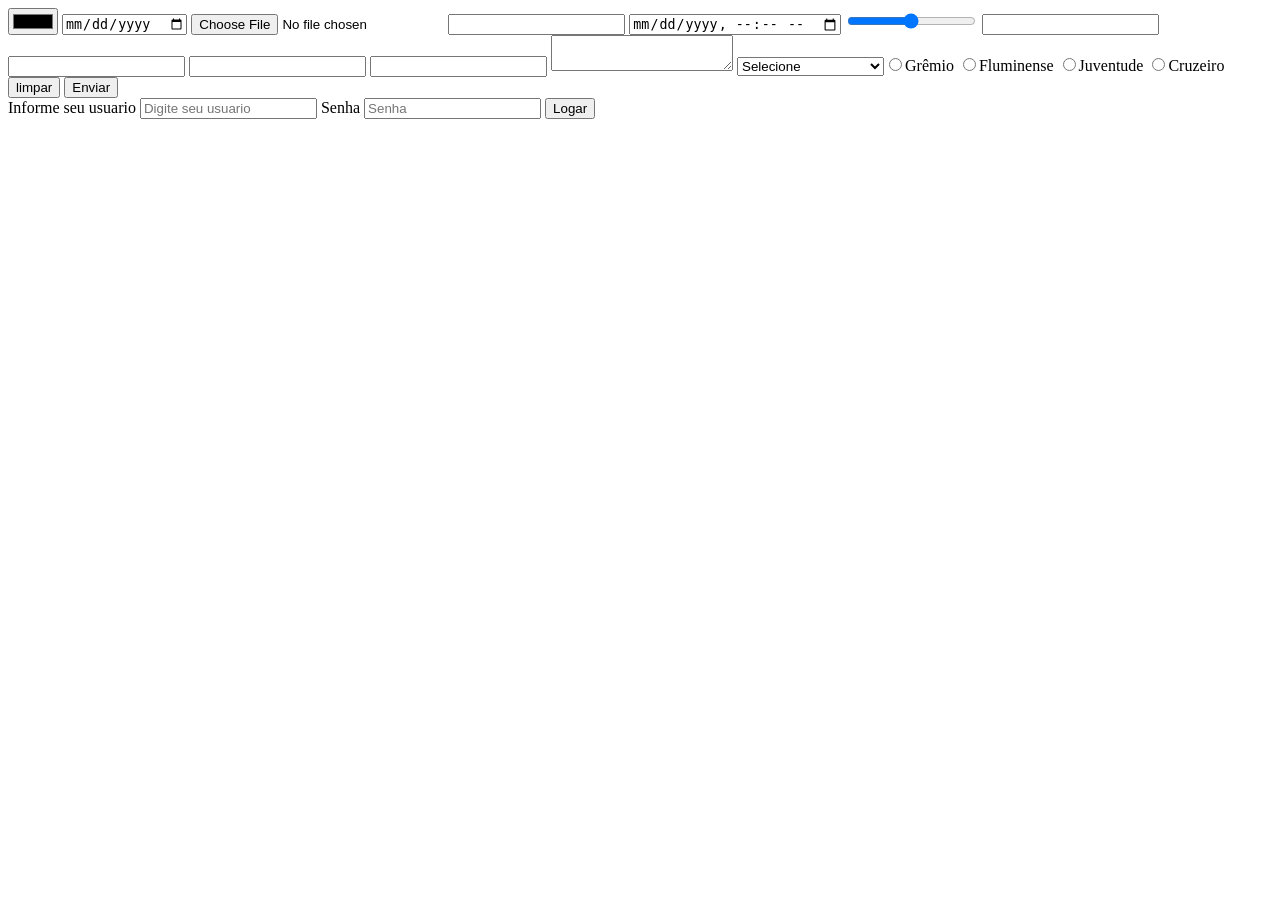
==== Aula_09/contato.html @ 4a09da03 "contato adicionei conteudo no contato" ====
<!DOCTYPE html>
<html lang="en">

<head>
    <meta charset="UTF-8">
    <meta name="viewport" content="width=device-width, initial-scale=1.0">
    <title>Document</title>
</head>

<body>
    <form action="#" method="post">
        <input type="color" name="" id="">
        <input type="date" name="" id="">
        <input type="file" name="" id="">
        <input type="email" name="" id="">
        <input type="datetime-local" name="" id="">
        <input type="range" name="" id="">

        <input type="tel" name="" id="">
        <input type="text" name="" id="">
        <input type="search" name="" id="">
        <input type="number" name="" id="">

        <textarea name="txaMensagem" id=""></textarea>
        <input type="hidden" name="acao" value="salvar">
        <select name="selEstado" id="">
            <optgroup label="Região Sul">
                <option value="">Selecione</option>
                <option value="RS">Rio Grande do Sul</option>
                <option value="SC">Santa Catarina</option>
                <option value="PR">Parana</option>
            </optgroup>
            <input type="radio" name="time" id="">Grêmio
            <input type="radio" name="time" id="">Fluminense
            <input type="radio" name="time" id="">Juventude
            <input type="radio" name="time" id="">Cruzeiro
        </select>

        <input type="reset" value="limpar">
        <input type="submit" value="Enviar">
    </form>
    <form action="" method="get"></form>
    <form action="./envia.py" method="post">

        <label for="txtUsuario">Informe seu usuario</label>
        <input type="text" name="usuario" required placeholder="Digite seu usuario" id="txtUsuario">

        <label for="txtSenha">Senha</label>
        <input type="password" name="senha" required placeholder="Senha" id="txtSenha">

        <input type="submit" value="Logar">

    </form>

    <script src="./script.js"></script>
</body>

</html>
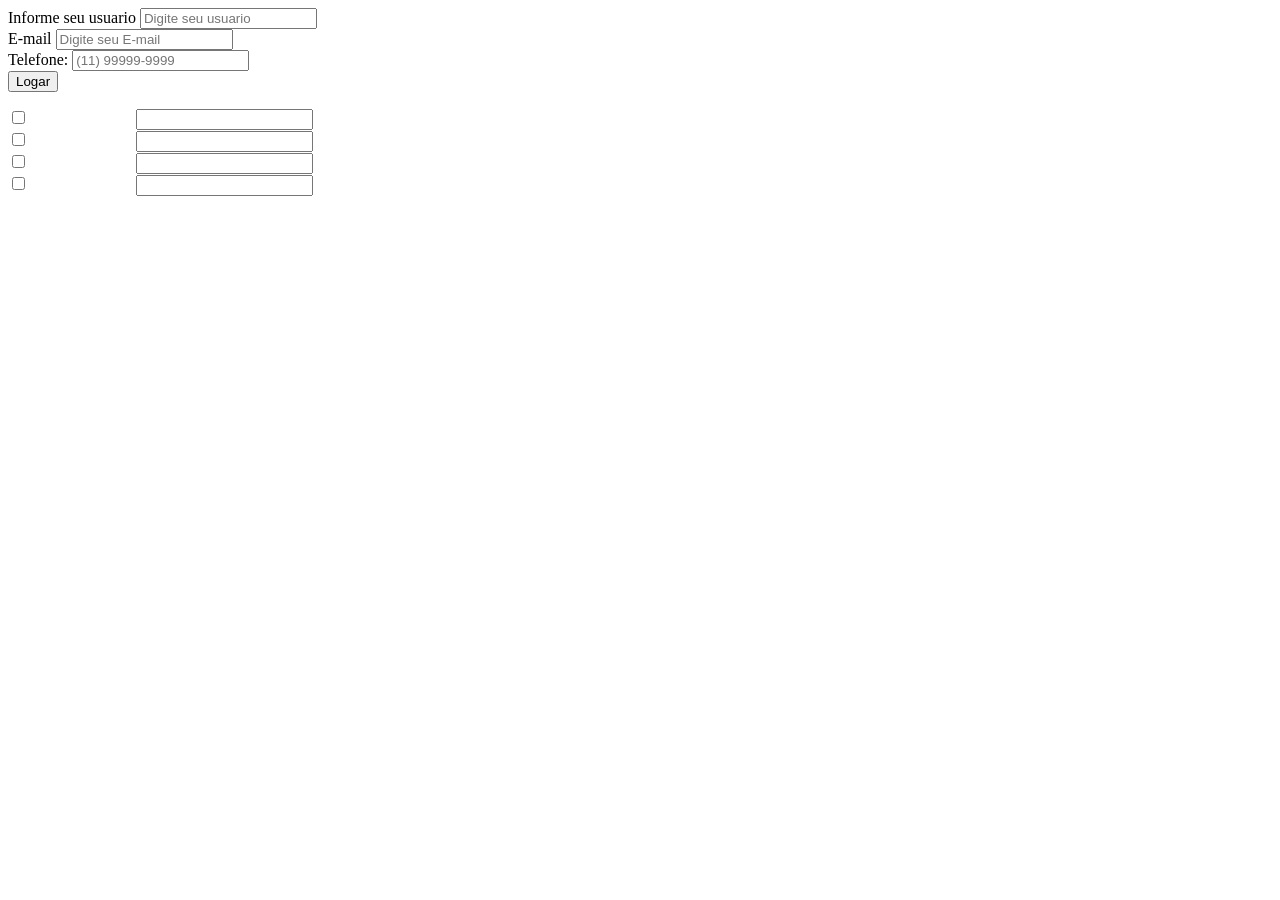
==== commit c1d685c5: "Alteracao no contato2 adicionei imagens" ====
--- a/Aula_09/contato.html
+++ b/Aula_09/contato.html
@@ -4,10 +4,12 @@
 <head>
     <meta charset="UTF-8">
     <meta name="viewport" content="width=device-width, initial-scale=1.0">
+    <link rel="stylesheet" href="style.css">
     <title>Document</title>
 </head>
 
 <body>
+ <!--
     <form action="#" method="post">
         <input type="color" name="" id="">
         <input type="date" name="" id="">
@@ -50,7 +52,74 @@
 
         <input type="submit" value="Logar">
 
+        Nome
+
+    E-mail
+    Telefone
+
+    Pedido
+    check foto quantidade
+
     </form>
+-->
+ <form action="#" method="post">
+
+    <label for="txtUsuario">Informe seu usuario</label>
+        <input type="text" name="usuario" required placeholder="Digite seu usuario" id="txtUsuario">
+    <br>
+
+    <label for="txtEmail">E-mail</label>
+        <input type="email" name="E-mail"required placeholder="Digite seu E-mail" id="txtEmail">
+    <br>
+        
+        <label for="telefone">Telefone:</label>
+    <input type="tel" id="telefone" name="telefone" placeholder="(11) 99999-9999"  pattern="[0-9]{2} [0-9]{5}-[0-9]{4}" required>
+     <br>   
+     <input type="submit" value="Logar">
+
+     <ul>
+        <li>
+            <input type="checkbox" name="" id="">
+            <input type="image"src="https://www.cliccamaqua.com.br/wp-content/uploads/2025/11/festival-do-xis-abre-em-santa-maria-com-producao-de-xis-de-25-kg-1.jpg" width="100px" alt="">
+            <input type="number" name="" id="">
+        </li>
+        <li>
+            <input type="checkbox" name="" id="">
+            <input type="image"src="https://www.cliccamaqua.com.br/wp-content/uploads/2025/11/festival-do-xis-abre-em-santa-maria-com-producao-de-xis-de-25-kg-1.jpg" width="100px" alt="">
+            <input type="number" name="" id=""></li>
+        <li>
+            <input type="checkbox" name="" id="">
+            <input type="image"src="https://www.cliccamaqua.com.br/wp-content/uploads/2025/11/festival-do-xis-abre-em-santa-maria-com-producao-de-xis-de-25-kg-1.jpg" width="100px" alt="">
+            <input type="number" name="" id="">
+        </li>
+        <li>
+            <input type="checkbox" name="" id="">
+            <input type="image"src="https://www.cliccamaqua.com.br/wp-content/uploads/2025/11/festival-do-xis-abre-em-santa-maria-com-producao-de-xis-de-25-kg-1.jpg" width="100px" alt="">
+            <input type="number" name="" id="">
+        </li>
+     </ul>
+
+
+
+
+
+
+
+
+
+
+
+
+
+
+
+ </form>
+    
+
+
+
+
+
 
     <script src="./script.js"></script>
 </body>
--- a/Aula_09/style.css
+++ b/Aula_09/style.css
@@ -0,0 +1,17 @@
+.imagens {
+    width: 300px;           /* Largura fixa */
+    height: 200px;          /* Altura fixa */
+    object-fit: cover;      /* Recorta para preencher sem distorcer */
+    object-position: center; /* Centraliza a imagem */
+  }
+
+img .foto_principal{
+    width: 500px;
+    height: 400px;
+}
+
+ul{
+  list-style-type: none;
+  padding: 0;
+}
+  
